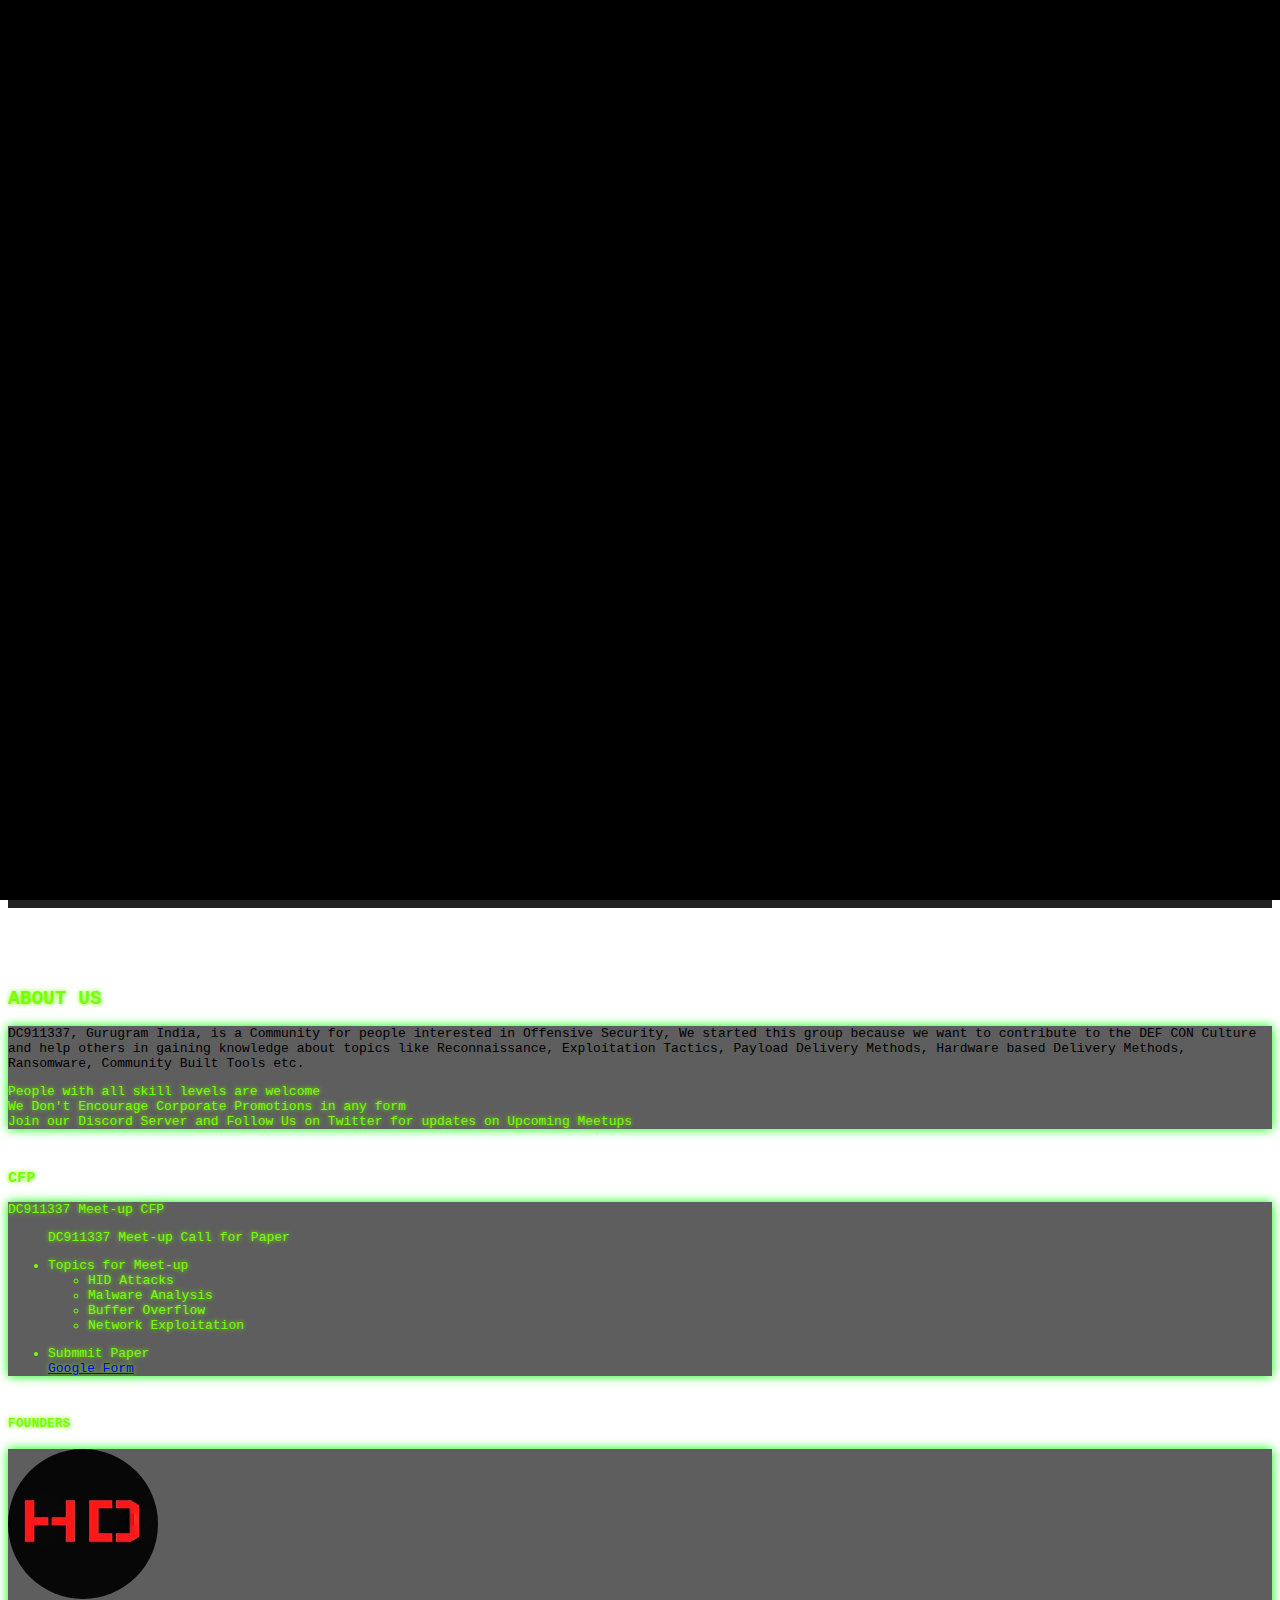
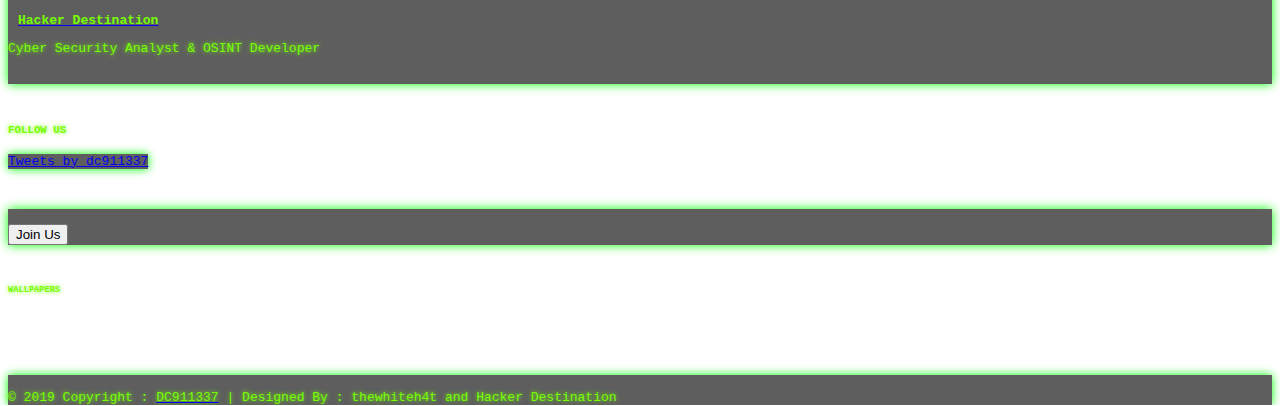
==== index.html @ 9db52e69 "Update index.html" ====
<!DOCTYPE html>
<html lang="en">
<head>
	<script async src="https://www.googletagmanager.com/gtag/js?id=UA-147989652-1"></script>
	<script>
	  window.dataLayer = window.dataLayer || [];
	  function gtag(){dataLayer.push(arguments);}
	  gtag('js', new Date());
	  gtag('config', 'UA-147989652-1');
	</script>

	<title>DC911337 | DEFCON Gurugram Group</title>
	<meta name="theme-color" content="#212121">
	<meta name="application-name" content="DC911337"/>
	<meta name="mobile-web-app-capable" content="yes">
	<meta name="msapplication-TileColor" content="#212121" />
	<meta http-equiv="Content-Type" content="text/html; charset=utf-8" />
	<meta name="viewport" content="width=device-width, initial-scale=1.0"/>

	<meta name="description" content="DC911337, Gurugram India, is a Community for people interested in Offensive Security, We started this group bacause we want to contribute to the DEF CON Culture...">
	<meta property="og:title" content="DC911337 | DEFCON Gurugram Group">
	<meta property="og:url" content="https://dc911337.org">
	<meta property="og:description" content="DC911337, Gurugram India, is a Community for people interested in Offensive Security, We started this group bacause we want to contribute to the DEF CON Culture...">
	<meta property="og:image" content="https://dc911337.org/img/og_dc911337.png">
	<meta property="og:type" content="website">

	<meta name="twitter:card" content="summary_large_image">
	<meta name="twitter:site" content="@dc911337">
	<meta name="twitter:creator" content="@thewhiteh4t">
	<meta name="twitter:title" content="DC911337 | DEFCON Gurugram Group">
	<meta name="twitter:description" content="DC911337, Gurugram India, is a Community for people interested in Offensive Security, We started this group bacause we want to contribute to the DEF CON Culture...">
	<meta name="twitter:image" content="https://dc911337.org/img/og_dc911337.png">
	
	<link rel="apple-touch-icon" sizes="180x180" href="../apple-touch-icon.png">
	<link rel="icon" type="image/png" sizes="32x32" href="../favicon-32x32.png">
	<link rel="icon" type="image/png" sizes="16x16" href="../favicon-16x16.png">
	<link rel="manifest" href="../site.webmanifest">
	<link rel="mask-icon" href="../safari-pinned-tab.svg" color="#5bbad5">
	<link rel="shortcut icon" href="../favicon.ico">
	<meta name="msapplication-TileColor" content="#00a300">
	<meta name="msapplication-config" content="../browserconfig.xml">
	
	<link rel="stylesheet" href="../css/pace-theme-center-simple.min.css">
	<script src="../js/pace.min.js"></script>
	<link rel="stylesheet" href="../css/bootstrap.min.css">
	<link rel="stylesheet" href="../css/mdb.min.css">
	<link rel="stylesheet" href="../css/all.min.css">
	<link rel="stylesheet" href="../css/style.css">
</head>
<body>
	<div class="cover"></div>

	<div class="banner">
<pre class="ascii">
d8888b.    .o88b.   .d888b.    db    db   d8888b.   d8888b.   d88888D 
88  `8D   d8P  Y8   88' `8D   o88   o88   VP  `8D   VP  `8D   VP  d8' 
88   88   8P        `V8o88'    88    88     oooY'     oooY'      d8'  
88   88   8b           d8'     88    88     ~~~b.     ~~~b.     d8'   
88  .8D   Y8b  d8     d8'      88    88   db   8D   db   8D    d8'    
Y8888D'    `Y88P'    d8'       VP    VP   Y8888P'   Y8888P'   d8'
</pre>
		<div class="coin">
			<div class="front_inner"></div>
			<div class="back_inner"></div>
			<div class="front"></div>
			<div class="back"></div>
		</div>
		<h1 class="term-green tagline text-center">OFFENSIVE<br>EVERYDAY</h1>
		<a class="down-action" href="#about">
			<i class="fas fa-caret-down fa-4x"></i>
		</a>
	</div>
	
	<div class="container container-margin">

		<h2 class="term-green text-center">ABOUT US</h2>
		
		<div class="card dark-transparent bgap" id="about">
			<div class="card-body">
				<p class="white-text">DC911337, Gurugram India, is a Community for people interested in Offensive Security, We started this group because we want to contribute to the DEF CON Culture and help others in gaining knowledge about topics like Reconnaissance, Exploitation Tactics, Payload Delivery Methods, Hardware based Delivery Methods, Ransomware, Community Built Tools etc.
				<br>
				<li class="term-green">People with all skill levels are welcome</li>
				<li class="term-green">We Don't Encourage Corporate Promotions in any form</li>
				<li class="term-green">Join our Discord Server and Follow Us on Twitter for updates on Upcoming Meetups</li>
			</p>
			</div>
		</div>

		<h3 class="term-green text-center">CFP</h3>

		<div class="row">
			<div class="col-sm-12 col-lg-12">
				<div class="card dark-transparent bgap">
					<div class="card-body text-center">
						<span class="term-green">DC911337 Meet-up CFP</span>
					</div>
					<div class='card-body'>
						<span class="term-green">	
					<ul >
						DC911337 Meet-up Call for Paper
						<p></p>
						<li>Topics for Meet-up
							<ul>
								<li>HID Attacks</li>
								<li>Malware Analysis</li>
								<li>Buffer Overflow</li>
								<li>Network Exploitation</li>
							</ul>
						</li>
						<p></p>
						<li>Submmit Paper</li>
						<a href="https://forms.gle/wwkDt7Aa4ysWZyuj9" class="btn btn-outline-success" role="button" aria-pressed="true">Google Form</a>
					</ul>
				</span>
			</div>
				</div>
			</div>
		</div>

		<h4 class="term-green text-center">FOUNDERS</h4>
		<div class="row justify-content-center">
			
			<div class="col-lg-6 center col-sm-12">
				<div class="card dark-transparent bgap">
					<div class="card-body text-center">
						<a href="https://h4ck3rd3stinati0n.blogspot.com">
							<img class="profile-img green-hover" src="../img/hd.jpg" alt="Hacker Destination">
							<p class="profile-name">Hacker Destination</p>
						</a>
						<p class="term-green">Cyber Security Analyst & OSINT Developer</p>
						<a href="https://github.com/itsmehacker">
							<i class="icon fab fa-github fa-2x"></i>
						</a>
						<a href="https://twitter.com/hackerdestinat1">
							<i class="icon fab fa-twitter fa-2x"></i>
						</a>
						<a href="https://www.linkedin.com/in/hackerdestination">
							<i class="icon fab fa-linkedin-in fa-2x"></i>
						</a>
						<a href="https://www.youtube.com/channel/UCTjBL9rT8AFTGX-B5Q74RsA">
							<i class="icon fab fa-youtube fa-2x"></i>
						</a>
						<a href="https://t.me/hackerdestination01">
							<i class="icon fab fa-telegram fa-2x"></i>
						</a>
					</div>
				</div>
			</div>
		</div>
	</center>
		<h5 class="term-green text-center">FOLLOW US</h5>
		
		<div class="row">
			<div class="col-lg-6 col-sm-12 bgap">
				<a class="twitter-timeline" data-width="100%" data-height="565px" data-dnt="true" data-theme="dark" data-chrome="transparent noborders nofooter" data-link-color="#76ff03" href="https://twitter.com/dc911337?ref_src=twsrc%5Etfw">Tweets by dc911337</a> 
				<script async src="https://platform.twitter.com/widgets.js" charset="utf-8"></script> 
			</div>

			<div class="col-lg-6 col-sm-12 bgap">
				<div class="card green-outline dark-transparent discord-card">
					<div class="card-body true-center">
						<div class="container">
							<div class="row">
								<div class="col text-center">
									<i class="icon fab fa-discord fa-10x"></i>
								</div>
							</div>
							<div class="row">
								<div class="col text-center">
									<a href="https://discord.gg/TwAEXba">
										<button class="btn green-btn green-hover">Join Us</button>
									</a>
								</div>
							</div>
						</div>
					</div>
				</div>
			</div>
		</div>

		<h6 class="card-title term-green text-center">WALLPAPERS</h6>

		<div class="row">
			<div class="col-sm-12 col-lg-12">
				<div onclick="location.href='https://dc911337.org/wallpapers.html'"; style="cursor: pointer;" class="card card-image wall-card green-outline dark-transparent bgap">
				</div>
			</div>
		</div>

	</div>

	<footer class="page-footer font-small dark-transparent">
		<div class="container">
	    	<div class="row">
	      		<div class="col-lg-12 col-sm-12">
	        		<div class="mb-5 flex-center">
	        	  		<a href="https://twitter.com/dc911337">
	            			<i class="icon fab fa-twitter fa-2x"></i>
	          			</a>
	          			<a href="https://www.linkedin.com/company/dc911337">
	           	 			<i class="icon fab fa-linkedin-in fa-2x"></i>
	          			</a>
	          			<a href="https://discord.gg/TwAEXba">
	          				<i class="icon fab fa-discord fa-2x"></i>
	          			</a>
	          			<a href="mailto:dcg911337@gmail.com">
	          				<i class="icon fas fa-envelope fa-2x"></i>
	          			</a>
	        		</div>
	      		</div>
	    	</div>
	  	</div>
	  
	  	<div class="footer-copyright text-center py-3 term-green"><span class="white-text">© 2019 Copyright : </span>
	    	<a href="https://dc911337.org"><span class="term-green">DC911337</span></a>
	  		<span class="white-text"> | </span>
	  		<span class="white-text">Designed By : </span>
	  		<span class="term-green">thewhiteh4t</span><span class="white-text"> and </span><span class="term-green">Hacker Destination</span>
	  	</div>
	</footer>

	<script src="../js/jquery-3.4.1.min.js"></script>
	<script src="../js/bootstrap.min.js"></script>
	<script src="../js/mdb.min.js"></script>
	<script>
		Pace.on("done", function(){
		    $(".cover").fadeOut(1000);
		});
    </script>
</body>
</html>
---- css/style.css ----
html { height: 100vh; scroll-behavior: smooth; background: url('../img/cyber-min.png') fixed; background-position: center; background-repeat: no-repeat; background-size: cover; }
body { height: 100vh; background-color: #212121; font-family: monospace; }
a { outline: 0; }
.cover { position: fixed; left: 0px; top: 0px; width: 100%; height: 100%; z-index: 1999; background-color: #000000; }
.container-margin { margin-top: 80px; margin-bottom: 80px; }
.container-margin-2 { margin-top: 140px; margin-bottom: 40px; }
.green-hover:hover { box-shadow: 0 0px 30px rgba(0,255,0,1); transition: box-shadow 0.1s ease-in-out; }
.bgap { margin-bottom: 40px; }
.mid { display: flex; align-items: center; justify-content: center; }
.fix { padding-top: 120px; }
.dark-transparent { background-color: rgba(25, 25, 25, 0.7); box-shadow: 0 0 10px rgba(0,255,0,1);}
.banner { height: 100vh; background-image: url('../img/map.jpg'); background-position: center; background-repeat: no-repeat; background-size: cover; perspective: 1000px; display: flex; align-items: center; justify-content: center; }
@keyframes rotation { 0% {transform: rotate3d(0, 1, 0, 0deg);} 50% {transform: rotate3d(0, 1, 0, 180deg);} 100% {transform: rotate3d(0, 1, 0, 360deg);}}

pre { position: absolute; top: 0; left:50%; transform: translate(-50%); margin-top: 80px; font-weight: 900; color: #76ff03; text-shadow: 0px 0px 5px #76FF03; }
@media only screen and (max-width: 600px) { pre { font-size: 8px; }}

.down-action { position: absolute; bottom: 50px; color: #76FF03; }

.coin {    
    position: relative;
    width: 250px;
    height: 250px;
    animation-name: rotation; animation-iteration-count: infinite; animation-timing-function: linear; animation-duration: 7s; transform: rotateY(0deg); transform-style: preserve-3d; outline: 1px solid transparent;
    will-change: transform;
}

.coin:after {
    bottom: 0;
    content: '';
    left: 120px;
    position: absolute;
    top: 0;
    width: 8px;
    padding: 5px;    
    transform: rotateY(-90deg);
    transform-origin: 100% 50%;
    background-color: #76ff03;
}

.front, .back {
  background-image: url("../img/defcon_logo_green.png");
  background-size: 100% 100%;
  width: 100%;
  height: 100%;
  border-radius: 50%;
}

.back {
   position: absolute;
   top: 0;   
   transform: translateZ(-10px) rotateY(-180deg);
   will-change: transform;
}

.front_inner, .back_inner {
    border-radius: 50%; 
    position: absolute;
    left: 0;
    top: 0;
    height: 100%;
    width: 100%;
    background-color: #76FF03;
}

.front_inner {       
    transform: translateZ(-1px);
    will-change: transform;
}

.back_inner {
    transform: translateZ(-9px);
    will-change: transform;
}

@keyframes flicker {
  0% {
    opacity: 0.27861;
  }
  5% {
    opacity: 0.34769;
  }
  10% {
    opacity: 0.23604;
  }
  15% {
    opacity: 0.90626;
  }
  20% {
    opacity: 0.18128;
  }
  25% {
    opacity: 0.83891;
  }
  30% {
    opacity: 0.65583;
  }
  35% {
    opacity: 0.67807;
  }
  40% {
    opacity: 0.26559;
  }
  45% {
    opacity: 0.84693;
  }
  50% {
    opacity: 0.96019;
  }
  55% {
    opacity: 0.08594;
  }
  60% {
    opacity: 0.20313;
  }
  65% {
    opacity: 0.71988;
  }
  70% {
    opacity: 0.53455;
  }
  75% {
    opacity: 0.37288;
  }
  80% {
    opacity: 0.71428;
  }
  85% {
    opacity: 0.70419;
  }
  90% {
    opacity: 0.7003;
  }
  95% {
    opacity: 0.36108;
  }
  100% {
    opacity: 0.24387;
  }
}

body::after {
  content: " ";
  display: block;
  position: fixed;
  top: 0;
  left: 0;
  bottom: 0;
  right: 0;
  background: rgba(33, 33, 33, 0.1);
  opacity: 0;
  z-index: 2;
  pointer-events: none;
  animation: flicker 1s infinite;
}
body::before {
  content: " ";
  display: block;
  position: fixed;
  top: 0;
  left: 0;
  bottom: 0;
  right: 0;
  background: linear-gradient(rgba(33, 33, 33, 0) 50%, rgba(0, 0, 0, 0.25) 50%), linear-gradient(90deg, rgba(255, 0, 0, 0.06), rgba(0, 255, 0, 0.02), rgba(0, 0, 255, 0.06));
  z-index: 2;
  background-size: 100% 2px, 3px 100%;
  pointer-events: none;
}

.icon { margin: 20px; color: #76FF03; }
.term-green { color: #76FF03; text-shadow: 0px 0px 5px #76FF03; }
.green-outline { box-shadow: 0 0 10px rgba(0,255,0,1); }
.profile-card { display: flex; justify-content: center; }
.profile-img { border-radius: 50%; width: 150px; height: 150px; }
.profile-name { color: #76FF03; font-weight: 700; margin: 10px; }
.tagline { position: absolute; bottom: 120px; }
.social-card { height: 565px; width: 100%; box-shadow: 0 0 10px rgba(0,255,0,1); }
.twitter-timeline { height: 565px !important; width: 100% !important; background-color: rgba(25, 25, 25, 0.7) !important; box-shadow: 0 0 10px rgba(0,255,0,1); border-radius: 0px; }
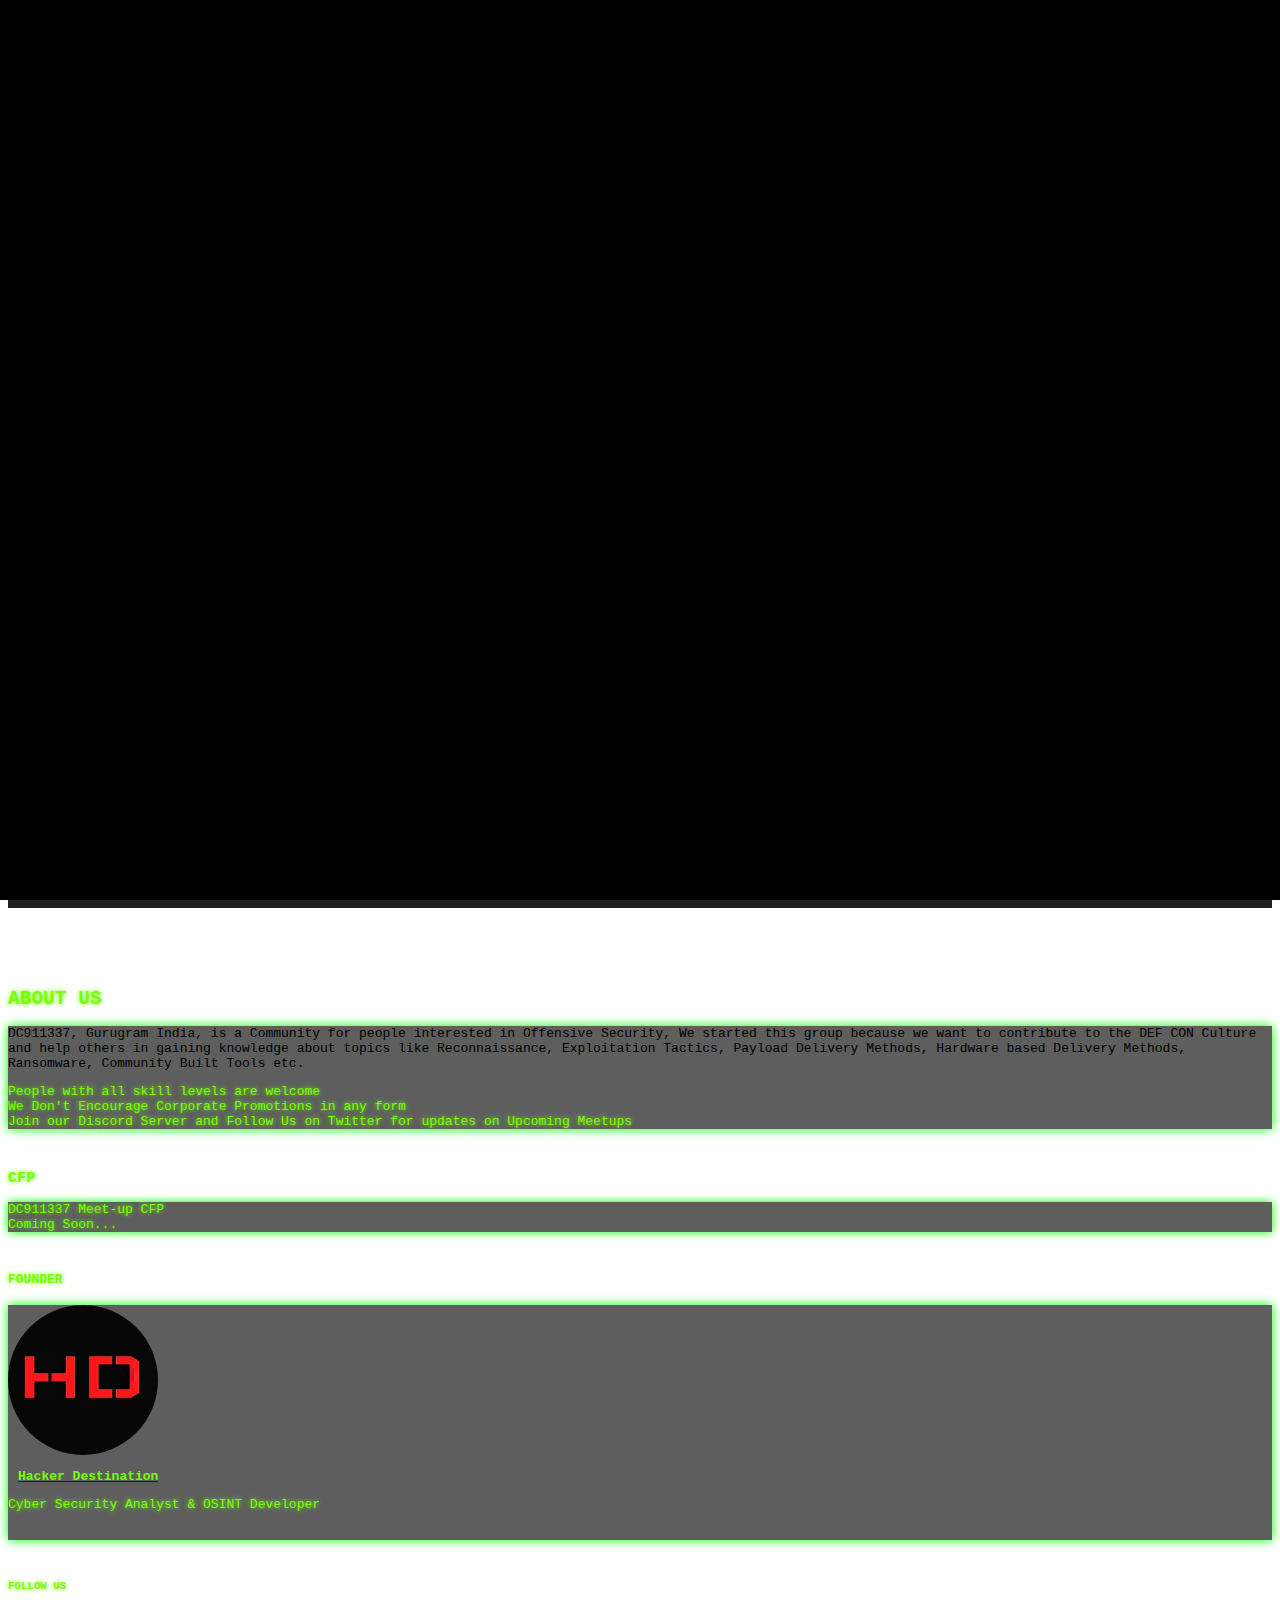
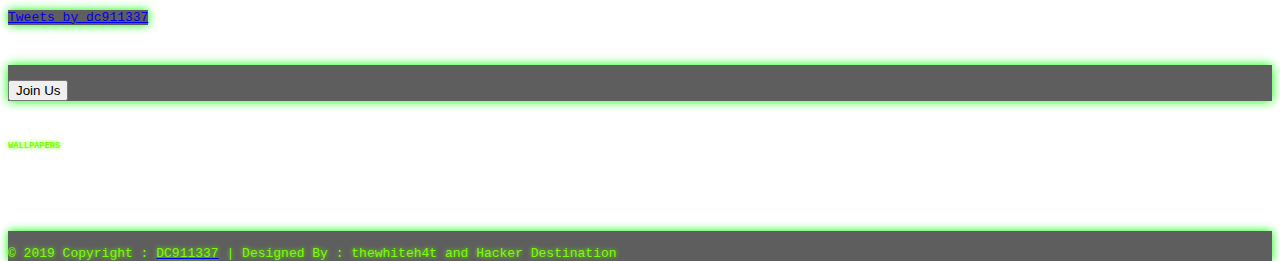
==== commit fa6c32a2: "Update index.html" ====
--- a/index.html
+++ b/index.html
@@ -9,7 +9,7 @@
 	  gtag('config', 'UA-147989652-1');
 	</script>
 
-	<title>DC911337 | DEFCON Gurugram Group</title>
+	<title>DC91038 | DEFCON Gurugram Group</title>
 	<meta name="theme-color" content="#212121">
 	<meta name="application-name" content="DC911337"/>
 	<meta name="mobile-web-app-capable" content="yes">
@@ -96,28 +96,14 @@
 					</div>
 					<div class='card-body'>
 						<span class="term-green">	
-					<ul >
-						DC911337 Meet-up Call for Paper
-						<p></p>
-						<li>Topics for Meet-up
-							<ul>
-								<li>HID Attacks</li>
-								<li>Malware Analysis</li>
-								<li>Buffer Overflow</li>
-								<li>Network Exploitation</li>
-							</ul>
-						</li>
-						<p></p>
-						<li>Submmit Paper</li>
-						<a href="https://forms.gle/wwkDt7Aa4ysWZyuj9" class="btn btn-outline-success" role="button" aria-pressed="true">Google Form</a>
-					</ul>
+					<span class="term-green">Coming Soon...</span>
 				</span>
 			</div>
 				</div>
 			</div>
 		</div>
 
-		<h4 class="term-green text-center">FOUNDERS</h4>
+		<h4 class="term-green text-center">FOUNDER</h4>
 		<div class="row justify-content-center">
 			
 			<div class="col-lg-6 center col-sm-12">
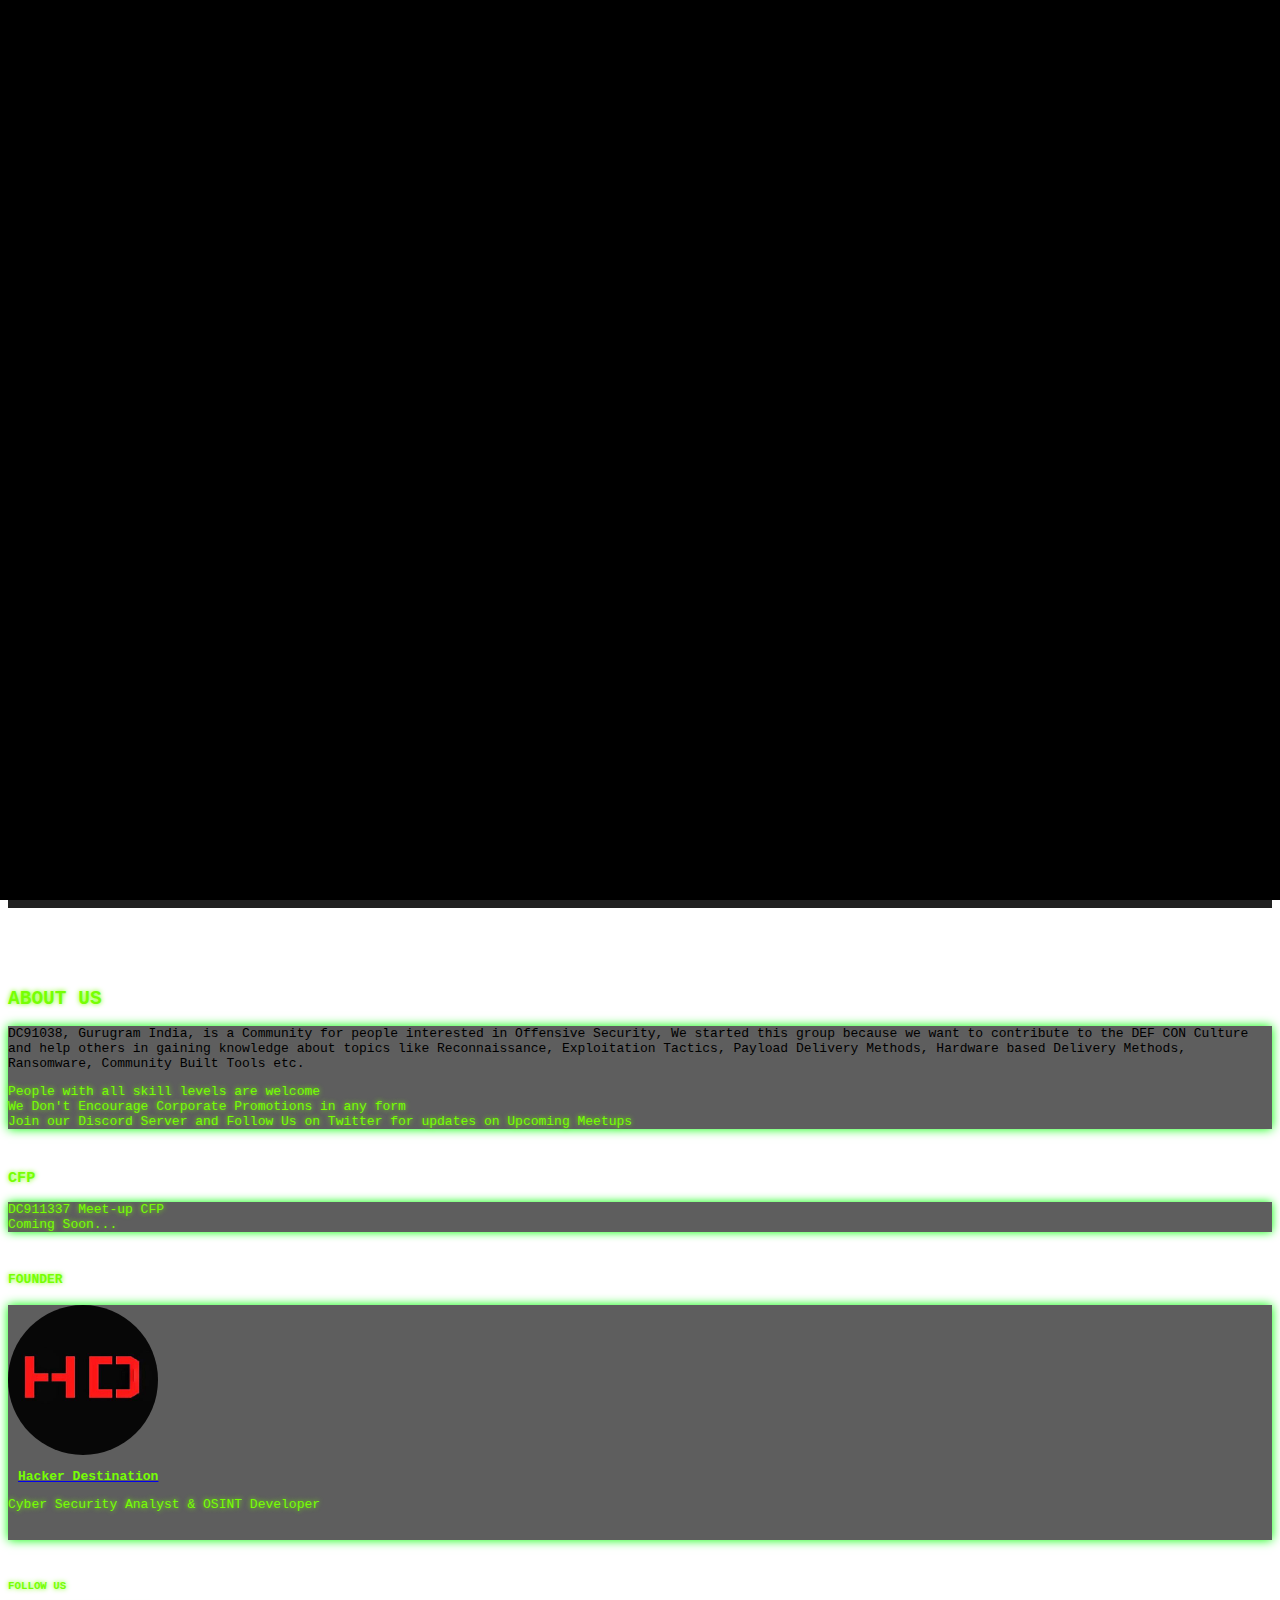
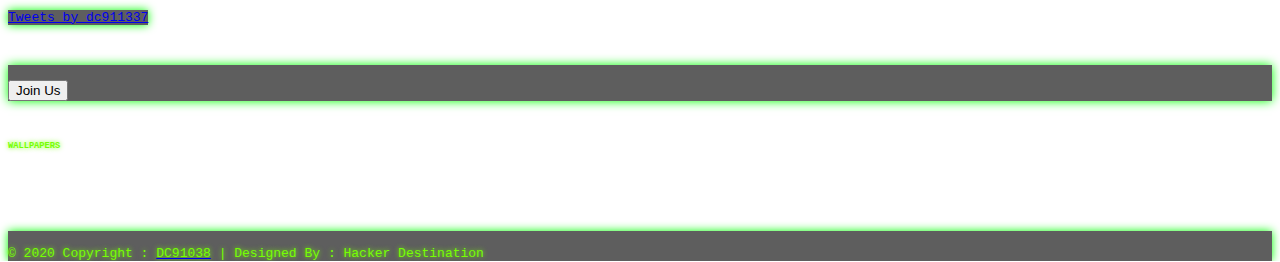
==== commit 1e604c0a: "Update index.html" ====
--- a/index.html
+++ b/index.html
@@ -11,25 +11,24 @@
 
 	<title>DC91038 | DEFCON Gurugram Group</title>
 	<meta name="theme-color" content="#212121">
-	<meta name="application-name" content="DC911337"/>
+	<meta name="application-name" content="DC91038"/>
 	<meta name="mobile-web-app-capable" content="yes">
 	<meta name="msapplication-TileColor" content="#212121" />
 	<meta http-equiv="Content-Type" content="text/html; charset=utf-8" />
 	<meta name="viewport" content="width=device-width, initial-scale=1.0"/>
 
-	<meta name="description" content="DC911337, Gurugram India, is a Community for people interested in Offensive Security, We started this group bacause we want to contribute to the DEF CON Culture...">
-	<meta property="og:title" content="DC911337 | DEFCON Gurugram Group">
-	<meta property="og:url" content="https://dc911337.org">
-	<meta property="og:description" content="DC911337, Gurugram India, is a Community for people interested in Offensive Security, We started this group bacause we want to contribute to the DEF CON Culture...">
-	<meta property="og:image" content="https://dc911337.org/img/og_dc911337.png">
+	<meta name="description" content="DC91038, Gurugram India, is a Community for people interested in Offensive Security, We started this group bacause we want to contribute to the DEF CON Culture...">
+	<meta property="og:title" content="DC91038 | DEFCON Gurugram Group">
+	<meta property="og:url" content="https://dc91038.com">
+	<meta property="og:description" content="DC91038, Gurugram India, is a Community for people interested in Offensive Security, We started this group bacause we want to contribute to the DEF CON Culture...">
+	<meta property="og:image" content="https://dc91038.org/img/og_dc911337.png">
 	<meta property="og:type" content="website">
 
 	<meta name="twitter:card" content="summary_large_image">
-	<meta name="twitter:site" content="@dc911337">
-	<meta name="twitter:creator" content="@thewhiteh4t">
-	<meta name="twitter:title" content="DC911337 | DEFCON Gurugram Group">
-	<meta name="twitter:description" content="DC911337, Gurugram India, is a Community for people interested in Offensive Security, We started this group bacause we want to contribute to the DEF CON Culture...">
-	<meta name="twitter:image" content="https://dc911337.org/img/og_dc911337.png">
+	<meta name="twitter:site" content="@dc91038">
+	<meta name="twitter:title" content="DC91038 | DEFCON Gurugram Group">
+	<meta name="twitter:description" content="DC91038, Gurugram India, is a Community for people interested in Offensive Security, We started this group bacause we want to contribute to the DEF CON Culture...">
+	<meta name="twitter:image" content="https://dc91038.org/img/og_dc911337.png">
 	
 	<link rel="apple-touch-icon" sizes="180x180" href="../apple-touch-icon.png">
 	<link rel="icon" type="image/png" sizes="32x32" href="../favicon-32x32.png">
@@ -52,12 +51,13 @@
 
 	<div class="banner">
 <pre class="ascii">
-d8888b.    .o88b.   .d888b.    db    db   d8888b.   d8888b.   d88888D 
-88  `8D   d8P  Y8   88' `8D   o88   o88   VP  `8D   VP  `8D   VP  d8' 
-88   88   8P        `V8o88'    88    88     oooY'     oooY'      d8'  
-88   88   8b           d8'     88    88     ~~~b.     ~~~b.     d8'   
-88  .8D   Y8b  d8     d8'      88    88   db   8D   db   8D    d8'    
-Y8888D'    `Y88P'    d8'       VP    VP   Y8888P'   Y8888P'   d8'
+ ______   _______   _____   __    _______  ______    _____  
+(  __  \ (  ____ \ / ___ \ /  \  (  __   )/ ___  \  / ___ \ 
+| (  \  )| (    \/( (   ) )\/) ) | (  )  |\/   \  \( (___) )
+| |   ) || |      ( (___) |  | | | | /   |   ___) / \     / 
+| |   | || |       \____  |  | | | (/ /) |  (___ (  / ___ \ 
+| |   ) || |            ) |  | | |   / | |      ) \( (   ) )
+| (__/  )| (____/\/\____) )__) (_|  (__) |/\___/  /( (___) )
 </pre>
 		<div class="coin">
 			<div class="front_inner"></div>
@@ -77,7 +77,7 @@
 		
 		<div class="card dark-transparent bgap" id="about">
 			<div class="card-body">
-				<p class="white-text">DC911337, Gurugram India, is a Community for people interested in Offensive Security, We started this group because we want to contribute to the DEF CON Culture and help others in gaining knowledge about topics like Reconnaissance, Exploitation Tactics, Payload Delivery Methods, Hardware based Delivery Methods, Ransomware, Community Built Tools etc.
+				<p class="white-text">DC91038, Gurugram India, is a Community for people interested in Offensive Security, We started this group because we want to contribute to the DEF CON Culture and help others in gaining knowledge about topics like Reconnaissance, Exploitation Tactics, Payload Delivery Methods, Hardware based Delivery Methods, Ransomware, Community Built Tools etc.
 				<br>
 				<li class="term-green">People with all skill levels are welcome</li>
 				<li class="term-green">We Don't Encourage Corporate Promotions in any form</li>
@@ -197,11 +197,11 @@
 	    	</div>
 	  	</div>
 	  
-	  	<div class="footer-copyright text-center py-3 term-green"><span class="white-text">© 2019 Copyright : </span>
-	    	<a href="https://dc911337.org"><span class="term-green">DC911337</span></a>
+	  	<div class="footer-copyright text-center py-3 term-green"><span class="white-text">© 2020 Copyright : </span>
+	    	<a href="https://dc91038.com"><span class="term-green">DC91038</span></a>
 	  		<span class="white-text"> | </span>
 	  		<span class="white-text">Designed By : </span>
-	  		<span class="term-green">thewhiteh4t</span><span class="white-text"> and </span><span class="term-green">Hacker Destination</span>
+	  		<span class="term-green">Hacker Destination</span>
 	  	</div>
 	</footer>
 
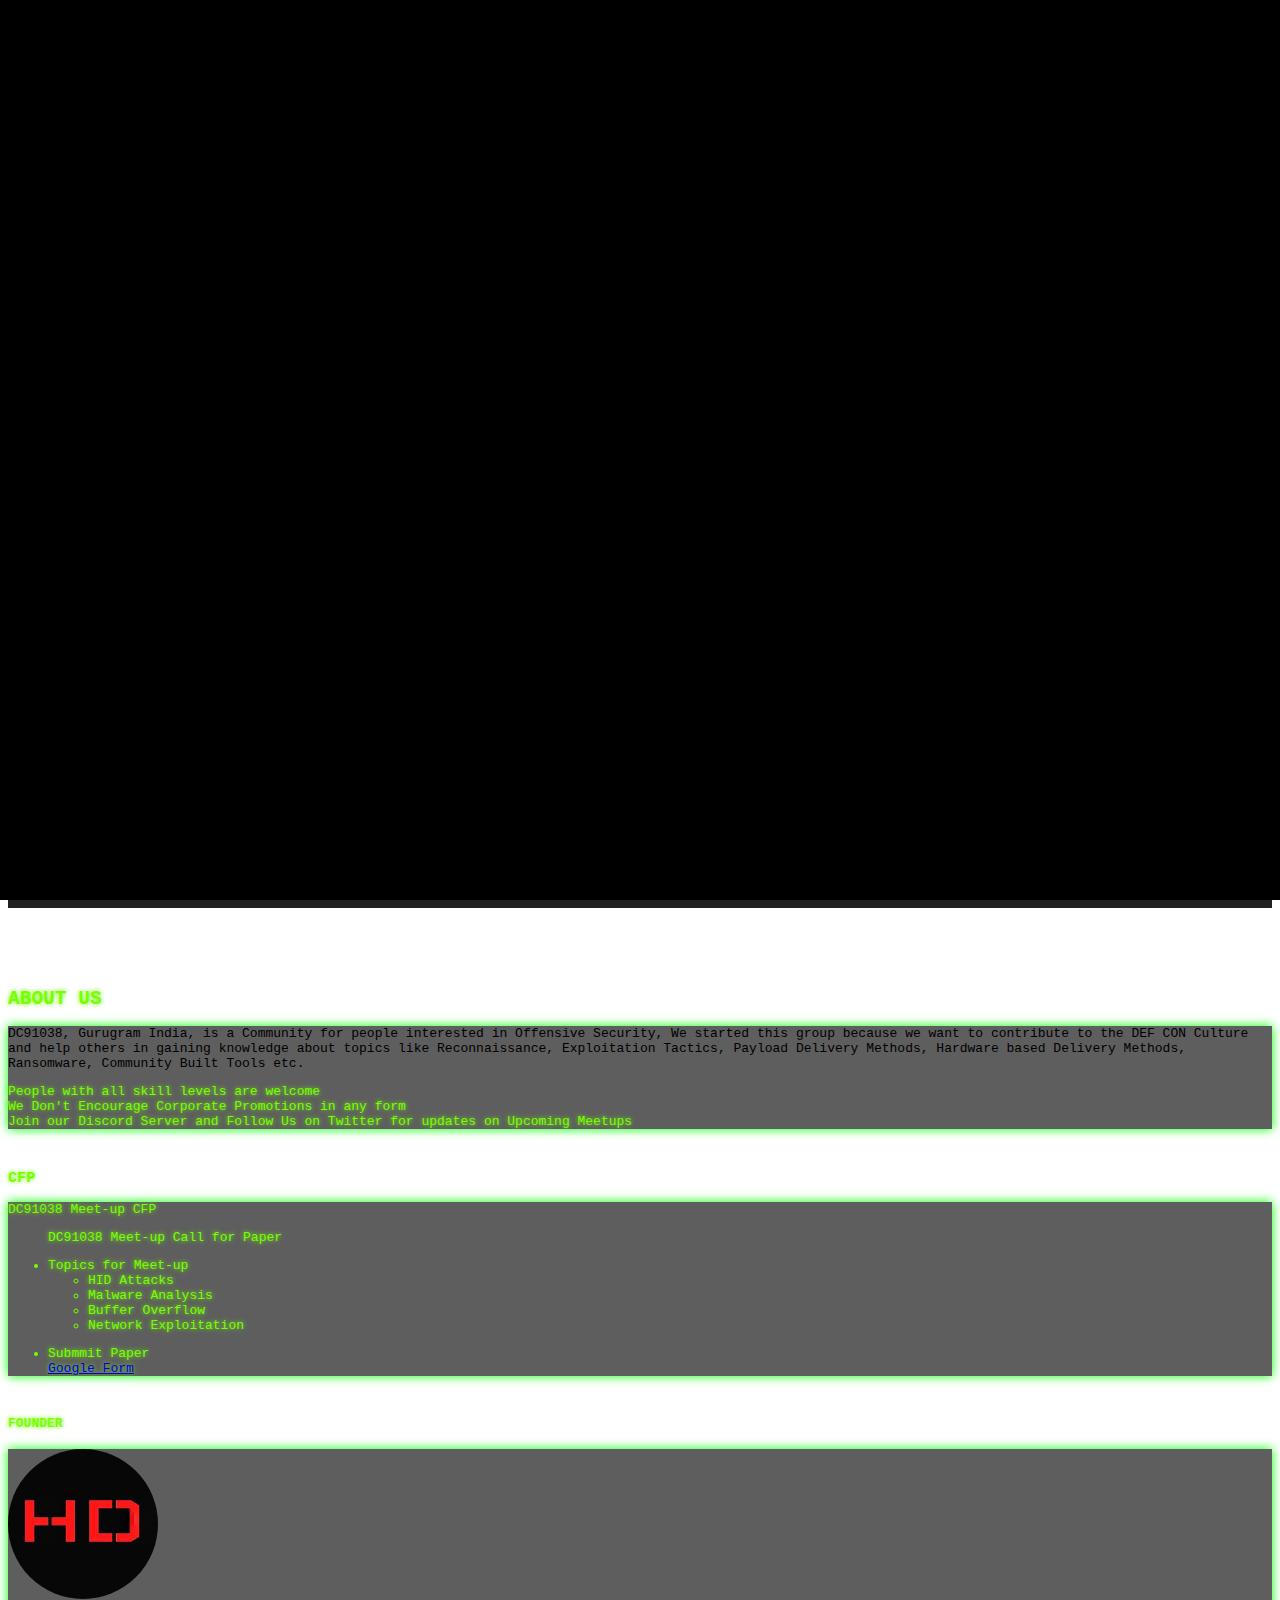
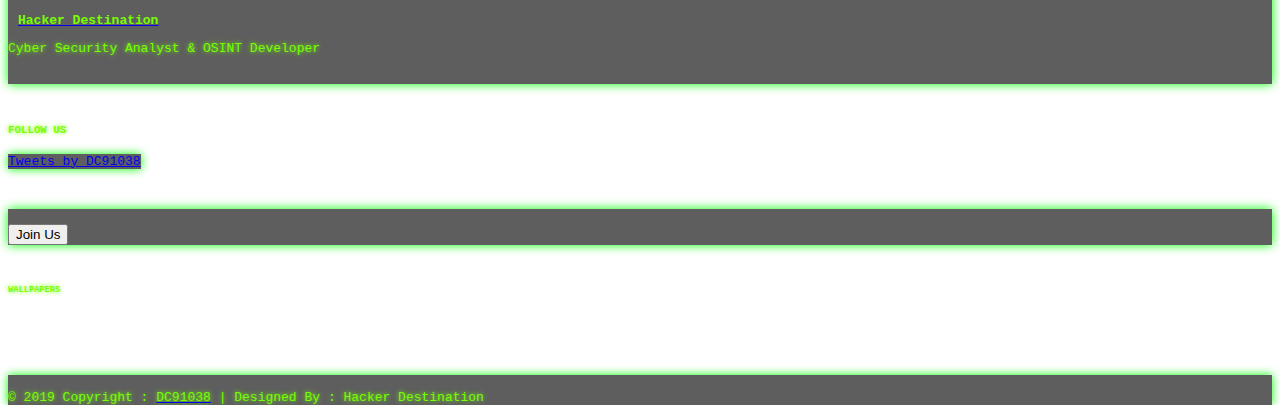
==== commit 02aa6776: "Update index.html" ====
--- a/index.html
+++ b/index.html
@@ -19,16 +19,16 @@
 
 	<meta name="description" content="DC91038, Gurugram India, is a Community for people interested in Offensive Security, We started this group bacause we want to contribute to the DEF CON Culture...">
 	<meta property="og:title" content="DC91038 | DEFCON Gurugram Group">
-	<meta property="og:url" content="https://dc91038.com">
+	<meta property="og:url" content="https://DC91038.org">
 	<meta property="og:description" content="DC91038, Gurugram India, is a Community for people interested in Offensive Security, We started this group bacause we want to contribute to the DEF CON Culture...">
-	<meta property="og:image" content="https://dc91038.org/img/og_dc911337.png">
+	<meta property="og:image" content="https://DC91038.org/img/og_DC91038.png">
 	<meta property="og:type" content="website">
 
 	<meta name="twitter:card" content="summary_large_image">
-	<meta name="twitter:site" content="@dc91038">
+	<meta name="twitter:site" content="@DC91038">
 	<meta name="twitter:title" content="DC91038 | DEFCON Gurugram Group">
 	<meta name="twitter:description" content="DC91038, Gurugram India, is a Community for people interested in Offensive Security, We started this group bacause we want to contribute to the DEF CON Culture...">
-	<meta name="twitter:image" content="https://dc91038.org/img/og_dc911337.png">
+	<meta name="twitter:image" content="https://DC91038.org/img/og_DC91038.png">
 	
 	<link rel="apple-touch-icon" sizes="180x180" href="../apple-touch-icon.png">
 	<link rel="icon" type="image/png" sizes="32x32" href="../favicon-32x32.png">
@@ -92,11 +92,25 @@
 			<div class="col-sm-12 col-lg-12">
 				<div class="card dark-transparent bgap">
 					<div class="card-body text-center">
-						<span class="term-green">DC911337 Meet-up CFP</span>
+						<span class="term-green">DC91038 Meet-up CFP</span>
 					</div>
 					<div class='card-body'>
 						<span class="term-green">	
-					<span class="term-green">Coming Soon...</span>
+					<ul >
+						DC91038 Meet-up Call for Paper
+						<p></p>
+						<li>Topics for Meet-up
+							<ul>
+								<li>HID Attacks</li>
+								<li>Malware Analysis</li>
+								<li>Buffer Overflow</li>
+								<li>Network Exploitation</li>
+							</ul>
+						</li>
+						<p></p>
+						<li>Submmit Paper</li>
+						<a href="https://forms.gle/wwkDt7Aa4ysWZyuj9" class="btn btn-outline-success" role="button" aria-pressed="true">Google Form</a>
+					</ul>
 				</span>
 			</div>
 				</div>
@@ -104,6 +118,7 @@
 		</div>
 
 		<h4 class="term-green text-center">FOUNDER</h4>
+		
 		<div class="row justify-content-center">
 			
 			<div class="col-lg-6 center col-sm-12">
@@ -138,7 +153,7 @@
 		
 		<div class="row">
 			<div class="col-lg-6 col-sm-12 bgap">
-				<a class="twitter-timeline" data-width="100%" data-height="565px" data-dnt="true" data-theme="dark" data-chrome="transparent noborders nofooter" data-link-color="#76ff03" href="https://twitter.com/dc911337?ref_src=twsrc%5Etfw">Tweets by dc911337</a> 
+				<a class="twitter-timeline" data-width="100%" data-height="565px" data-dnt="true" data-theme="dark" data-chrome="transparent noborders nofooter" data-link-color="#76ff03" href="https://twitter.com/DC91038?ref_src=twsrc%5Etfw">Tweets by DC91038</a> 
 				<script async src="https://platform.twitter.com/widgets.js" charset="utf-8"></script> 
 			</div>
 
@@ -168,7 +183,7 @@
 
 		<div class="row">
 			<div class="col-sm-12 col-lg-12">
-				<div onclick="location.href='https://dc911337.org/wallpapers.html'"; style="cursor: pointer;" class="card card-image wall-card green-outline dark-transparent bgap">
+				<div onclick="location.href='https://DC91038.org/wallpapers.html'"; style="cursor: pointer;" class="card card-image wall-card green-outline dark-transparent bgap">
 				</div>
 			</div>
 		</div>
@@ -180,10 +195,10 @@
 	    	<div class="row">
 	      		<div class="col-lg-12 col-sm-12">
 	        		<div class="mb-5 flex-center">
-	        	  		<a href="https://twitter.com/dc911337">
+	        	  		<a href="https://twitter.com/DC91038">
 	            			<i class="icon fab fa-twitter fa-2x"></i>
 	          			</a>
-	          			<a href="https://www.linkedin.com/company/dc911337">
+	          			<a href="https://www.linkedin.com/company/DC91038">
 	           	 			<i class="icon fab fa-linkedin-in fa-2x"></i>
 	          			</a>
 	          			<a href="https://discord.gg/TwAEXba">
@@ -197,11 +212,11 @@
 	    	</div>
 	  	</div>
 	  
-	  	<div class="footer-copyright text-center py-3 term-green"><span class="white-text">© 2020 Copyright : </span>
-	    	<a href="https://dc91038.com"><span class="term-green">DC91038</span></a>
+	  	<div class="footer-copyright text-center py-3 term-green"><span class="white-text">© 2019 Copyright : </span>
+	    	<a href="https://DC91038.org"><span class="term-green">DC91038</span></a>
 	  		<span class="white-text"> | </span>
 	  		<span class="white-text">Designed By : </span>
-	  		<span class="term-green">Hacker Destination</span>
+	  		</span><span class="term-green">Hacker Destination</span>
 	  	</div>
 	</footer>
 
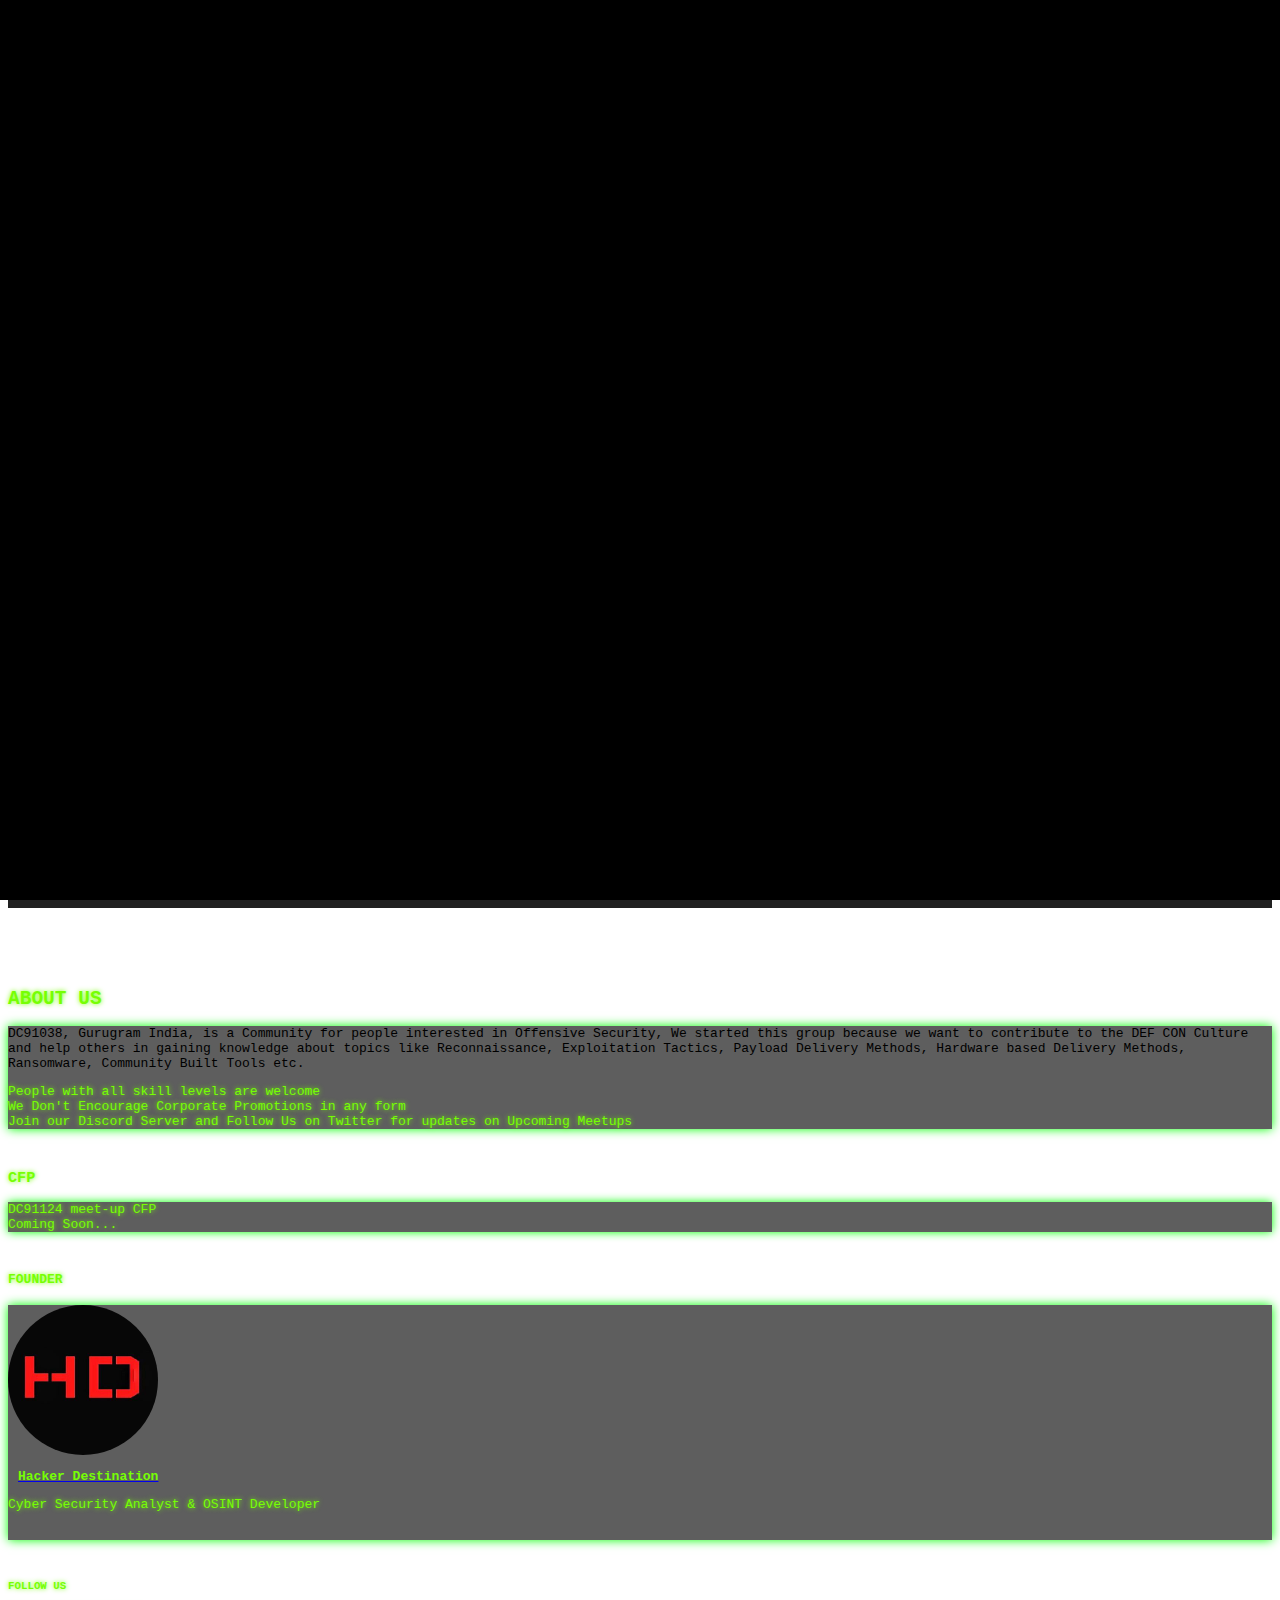
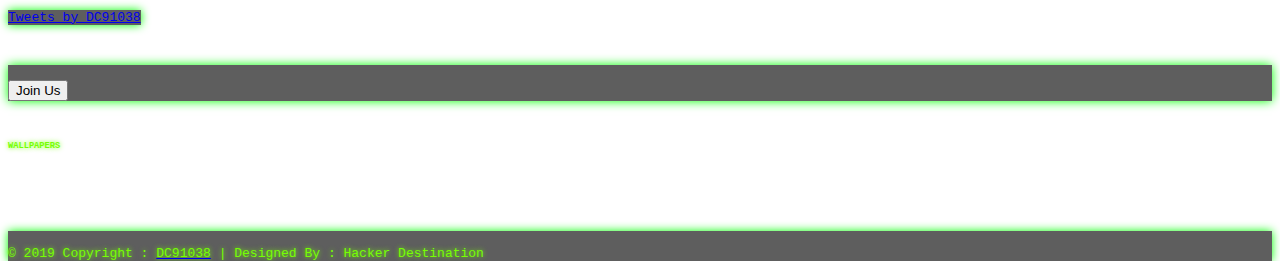
==== commit 5f62a5f2: "Update index.html" ====
--- a/index.html
+++ b/index.html
@@ -11,24 +11,23 @@
 
 	<title>DC91038 | DEFCON Gurugram Group</title>
 	<meta name="theme-color" content="#212121">
-	<meta name="application-name" content="DC91038"/>
+	<meta name="application-name" content="DC91124"/>
 	<meta name="mobile-web-app-capable" content="yes">
 	<meta name="msapplication-TileColor" content="#212121" />
 	<meta http-equiv="Content-Type" content="text/html; charset=utf-8" />
 	<meta name="viewport" content="width=device-width, initial-scale=1.0"/>
 
-	<meta name="description" content="DC91038, Gurugram India, is a Community for people interested in Offensive Security, We started this group bacause we want to contribute to the DEF CON Culture...">
-	<meta property="og:title" content="DC91038 | DEFCON Gurugram Group">
-	<meta property="og:url" content="https://DC91038.org">
-	<meta property="og:description" content="DC91038, Gurugram India, is a Community for people interested in Offensive Security, We started this group bacause we want to contribute to the DEF CON Culture...">
-	<meta property="og:image" content="https://DC91038.org/img/og_DC91038.png">
+	<meta name="description" content="DC91124, Gurugram India, is a Community for people interested in Offensive Security, We started this group bacause we want to contribute to the DEF CON Culture...">
+	<meta property="og:title" content="DC91124 | DEFCON Gurugram Group">
+	<meta property="og:url" content="https://DC91124.org">
+	<meta property="og:description" content="DC91124, Gurugram India, is a Community for people interested in Offensive Security, We started this group bacause we want to contribute to the DEF CON Culture...">
+	<meta property="og:image" content="https://DC91124.org/img/og_DC91124.png">
 	<meta property="og:type" content="website">
 
 	<meta name="twitter:card" content="summary_large_image">
-	<meta name="twitter:site" content="@DC91038">
-	<meta name="twitter:title" content="DC91038 | DEFCON Gurugram Group">
-	<meta name="twitter:description" content="DC91038, Gurugram India, is a Community for people interested in Offensive Security, We started this group bacause we want to contribute to the DEF CON Culture...">
-	<meta name="twitter:image" content="https://DC91038.org/img/og_DC91038.png">
+	<meta name="twitter:site" content="@DC91124">
+	<meta name="twitter:title" content="DC91124 | DEFCON Gurugram Group">
+	<meta name="twitter:description" content="DC91124, Gurugram India, is a Community for people interested in Offensive Security, We started this group bacause we want to contribute to the DEF CON Culture...">
 	
 	<link rel="apple-touch-icon" sizes="180x180" href="../apple-touch-icon.png">
 	<link rel="icon" type="image/png" sizes="32x32" href="../favicon-32x32.png">
@@ -51,13 +50,12 @@
 
 	<div class="banner">
 <pre class="ascii">
- ______   _______   _____   __    _______  ______    _____  
-(  __  \ (  ____ \ / ___ \ /  \  (  __   )/ ___  \  / ___ \ 
-| (  \  )| (    \/( (   ) )\/) ) | (  )  |\/   \  \( (___) )
-| |   ) || |      ( (___) |  | | | | /   |   ___) / \     / 
-| |   | || |       \____  |  | | | (/ /) |  (___ (  / ___ \ 
-| |   ) || |            ) |  | | |   / | |      ) \( (   ) )
-| (__/  )| (____/\/\____) )__) (_|  (__) |/\___/  /( (___) )
+______  _____  _____  __   __   _____   ___ 
+|  _  \/  __ \|  _  |/  | /  | / __  \ /   |
+| | | || /  \/| |_| |`| | `| | `' / /'/ /| |
+| | | || |    \____ | | |  | |   / / / /_| |
+| |/ / | \__/\.___/ /_| |__| |_./ /__\___  |
+|___/   \____/\____/ \___/\___/\_____/   |_/
 </pre>
 		<div class="coin">
 			<div class="front_inner"></div>
@@ -92,25 +90,11 @@
 			<div class="col-sm-12 col-lg-12">
 				<div class="card dark-transparent bgap">
 					<div class="card-body text-center">
-						<span class="term-green">DC91038 Meet-up CFP</span>
+						<span class="term-green">DC91124 meet-up CFP</span>
 					</div>
 					<div class='card-body'>
 						<span class="term-green">	
-					<ul >
-						DC91038 Meet-up Call for Paper
-						<p></p>
-						<li>Topics for Meet-up
-							<ul>
-								<li>HID Attacks</li>
-								<li>Malware Analysis</li>
-								<li>Buffer Overflow</li>
-								<li>Network Exploitation</li>
-							</ul>
-						</li>
-						<p></p>
-						<li>Submmit Paper</li>
-						<a href="https://forms.gle/wwkDt7Aa4ysWZyuj9" class="btn btn-outline-success" role="button" aria-pressed="true">Google Form</a>
-					</ul>
+					<span class="term-green">Coming Soon...</span>
 				</span>
 			</div>
 				</div>
@@ -168,7 +152,7 @@
 							</div>
 							<div class="row">
 								<div class="col text-center">
-									<a href="https://discord.gg/TwAEXba">
+									<a href="https://discord.gg/Uk8WnjQ">
 										<button class="btn green-btn green-hover">Join Us</button>
 									</a>
 								</div>
@@ -183,7 +167,7 @@
 
 		<div class="row">
 			<div class="col-sm-12 col-lg-12">
-				<div onclick="location.href='https://DC91038.org/wallpapers.html'"; style="cursor: pointer;" class="card card-image wall-card green-outline dark-transparent bgap">
+				<div onclick="location.href='https://DC91038.com/wallpapers.html'"; style="cursor: pointer;" class="card card-image wall-card green-outline dark-transparent bgap">
 				</div>
 			</div>
 		</div>
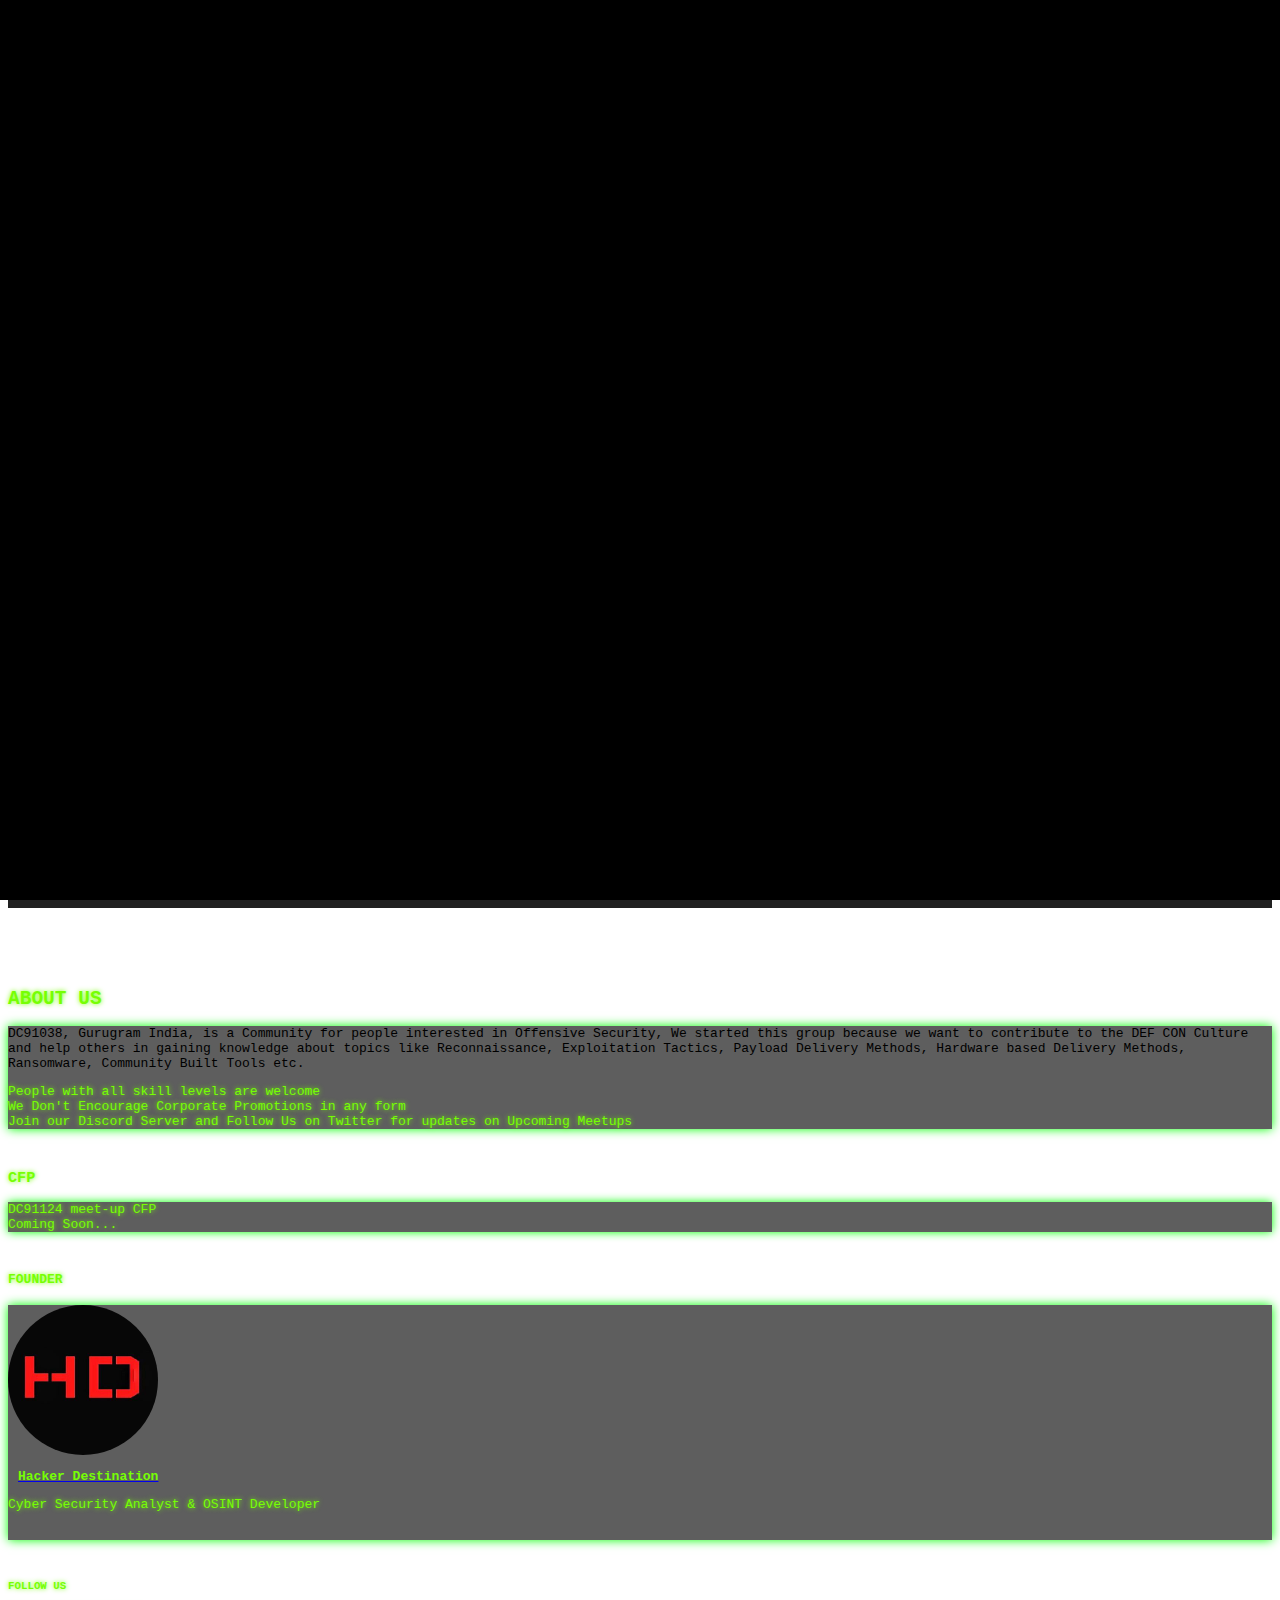
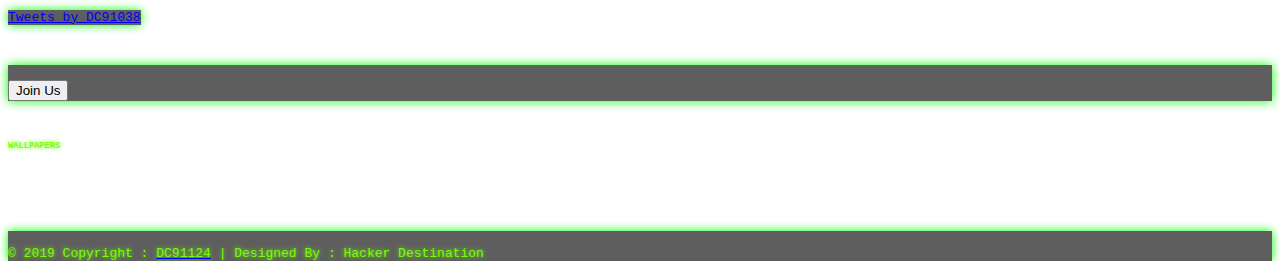
==== commit c0186ba7: "Update index.html" ====
--- a/index.html
+++ b/index.html
@@ -9,7 +9,7 @@
 	  gtag('config', 'UA-147989652-1');
 	</script>
 
-	<title>DC91038 | DEFCON Gurugram Group</title>
+	<title>DC91124 | DEFCON Gurugram Group</title>
 	<meta name="theme-color" content="#212121">
 	<meta name="application-name" content="DC91124"/>
 	<meta name="mobile-web-app-capable" content="yes">
@@ -25,7 +25,7 @@
 	<meta property="og:type" content="website">
 
 	<meta name="twitter:card" content="summary_large_image">
-	<meta name="twitter:site" content="@DC91124">
+	<meta name="twitter:site" content="@OffcialDc91124">
 	<meta name="twitter:title" content="DC91124 | DEFCON Gurugram Group">
 	<meta name="twitter:description" content="DC91124, Gurugram India, is a Community for people interested in Offensive Security, We started this group bacause we want to contribute to the DEF CON Culture...">
 	
@@ -164,14 +164,14 @@
 		</div>
 
 		<h6 class="card-title term-green text-center">WALLPAPERS</h6>
-
+<!--
 		<div class="row">
 			<div class="col-sm-12 col-lg-12">
-				<div onclick="location.href='https://DC91038.com/wallpapers.html'"; style="cursor: pointer;" class="card card-image wall-card green-outline dark-transparent bgap">
-				</div>
-			</div>
-		</div>
-
+				<div onclick="location.href='https://DC91124.org/wallpapers.html'"; style="cursor: pointer;" class="card card-image wall-card green-outline dark-transparent bgap">
+				</div>
+			</div>
+		</div>
+-->
 	</div>
 
 	<footer class="page-footer font-small dark-transparent">
@@ -179,16 +179,16 @@
 	    	<div class="row">
 	      		<div class="col-lg-12 col-sm-12">
 	        		<div class="mb-5 flex-center">
-	        	  		<a href="https://twitter.com/DC91038">
+	        	  		<a href="https://twitter.com/OffcialDc91124">
 	            			<i class="icon fab fa-twitter fa-2x"></i>
 	          			</a>
-	          			<a href="https://www.linkedin.com/company/DC91038">
+	          			<a href="https://www.linkedin.com/company/DC91124">
 	           	 			<i class="icon fab fa-linkedin-in fa-2x"></i>
 	          			</a>
 	          			<a href="https://discord.gg/TwAEXba">
 	          				<i class="icon fab fa-discord fa-2x"></i>
 	          			</a>
-	          			<a href="mailto:dcg911337@gmail.com">
+	          			<a href="mailto:dcg91124@gmail.com">
 	          				<i class="icon fas fa-envelope fa-2x"></i>
 	          			</a>
 	        		</div>
@@ -197,7 +197,7 @@
 	  	</div>
 	  
 	  	<div class="footer-copyright text-center py-3 term-green"><span class="white-text">© 2019 Copyright : </span>
-	    	<a href="https://DC91038.org"><span class="term-green">DC91038</span></a>
+	    	<a href="https://DC91124.org"><span class="term-green">DC91124</span></a>
 	  		<span class="white-text"> | </span>
 	  		<span class="white-text">Designed By : </span>
 	  		</span><span class="term-green">Hacker Destination</span>
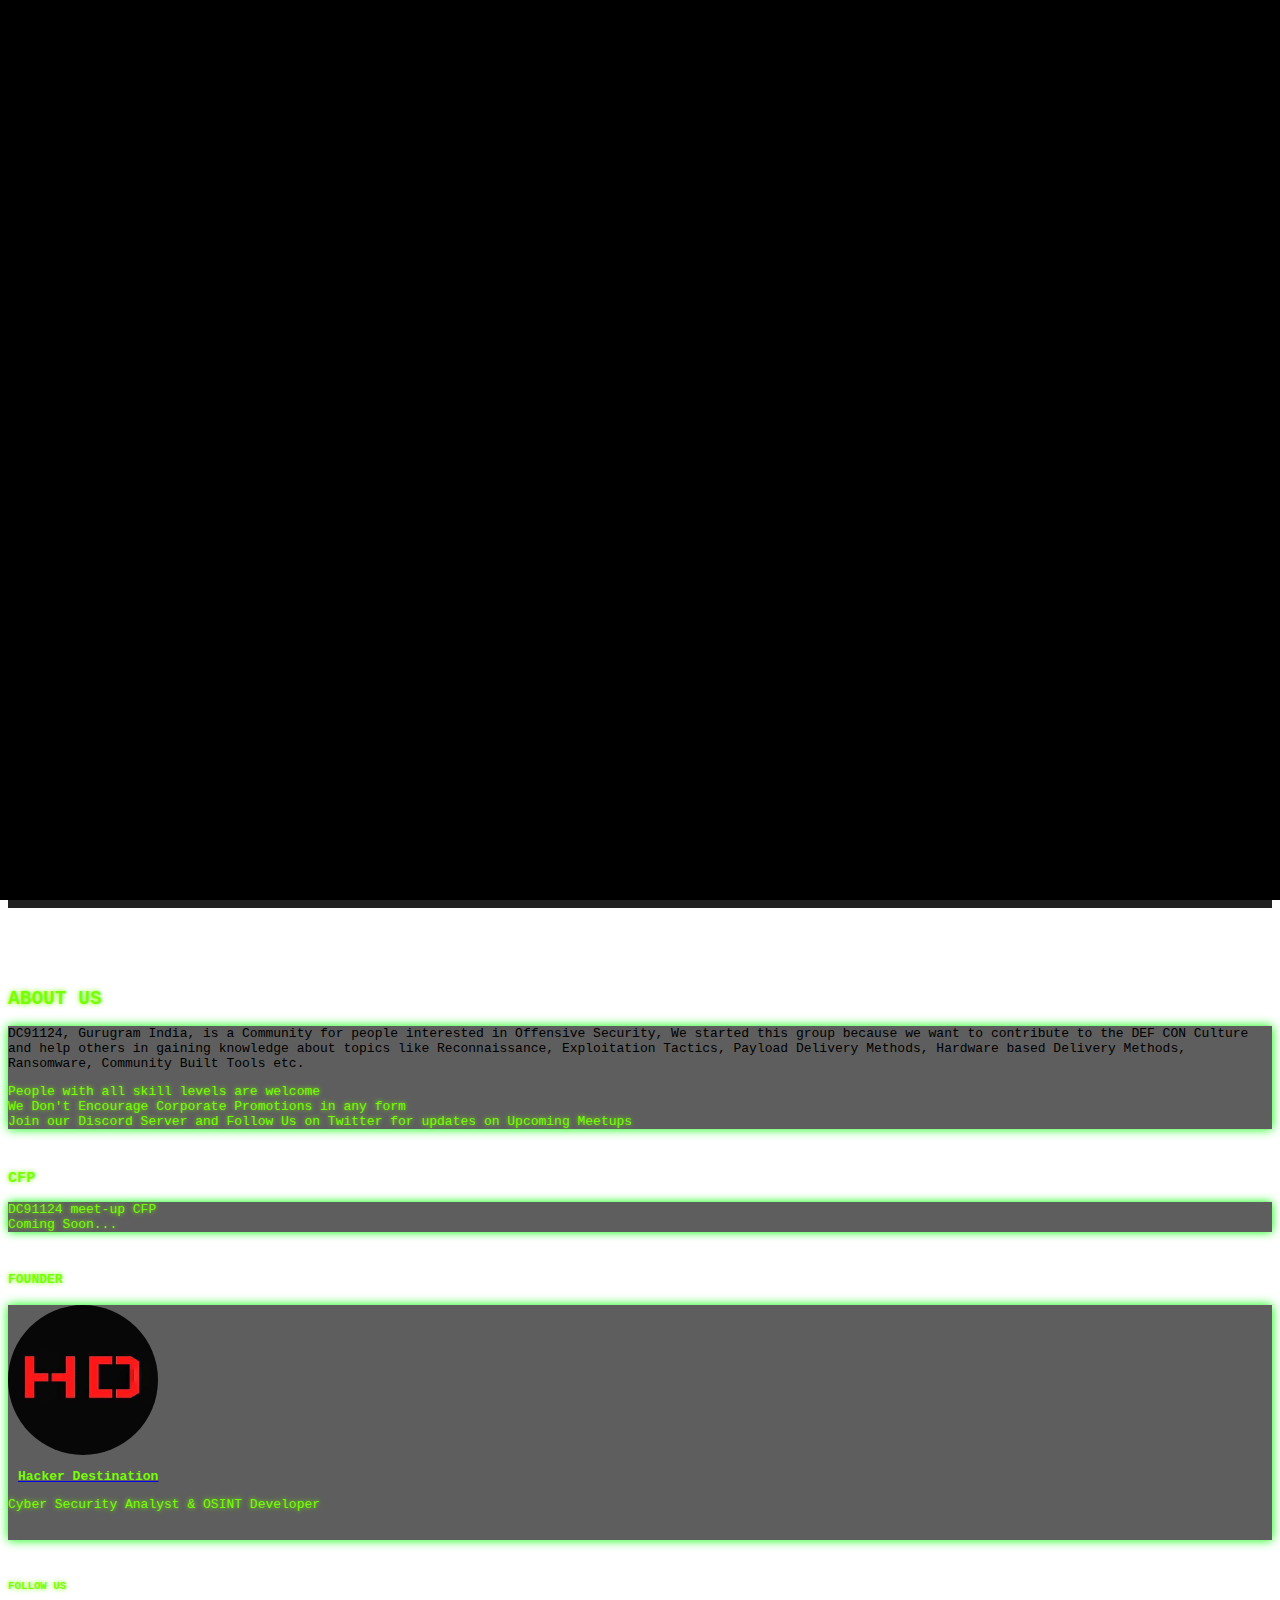
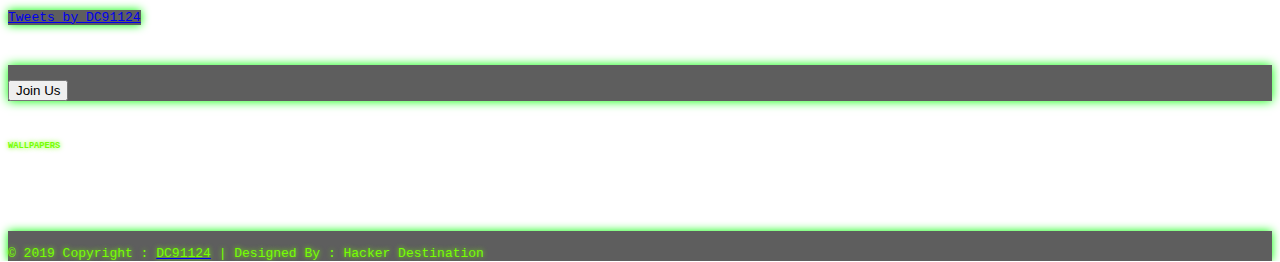
==== commit 7af22111: "Update index.html" ====
--- a/index.html
+++ b/index.html
@@ -75,7 +75,7 @@
 		
 		<div class="card dark-transparent bgap" id="about">
 			<div class="card-body">
-				<p class="white-text">DC91038, Gurugram India, is a Community for people interested in Offensive Security, We started this group because we want to contribute to the DEF CON Culture and help others in gaining knowledge about topics like Reconnaissance, Exploitation Tactics, Payload Delivery Methods, Hardware based Delivery Methods, Ransomware, Community Built Tools etc.
+				<p class="white-text">DC91124, Gurugram India, is a Community for people interested in Offensive Security, We started this group because we want to contribute to the DEF CON Culture and help others in gaining knowledge about topics like Reconnaissance, Exploitation Tactics, Payload Delivery Methods, Hardware based Delivery Methods, Ransomware, Community Built Tools etc.
 				<br>
 				<li class="term-green">People with all skill levels are welcome</li>
 				<li class="term-green">We Don't Encourage Corporate Promotions in any form</li>
@@ -137,7 +137,7 @@
 		
 		<div class="row">
 			<div class="col-lg-6 col-sm-12 bgap">
-				<a class="twitter-timeline" data-width="100%" data-height="565px" data-dnt="true" data-theme="dark" data-chrome="transparent noborders nofooter" data-link-color="#76ff03" href="https://twitter.com/DC91038?ref_src=twsrc%5Etfw">Tweets by DC91038</a> 
+				<a class="twitter-timeline" data-width="100%" data-height="565px" data-dnt="true" data-theme="dark" data-chrome="transparent noborders nofooter" data-link-color="#76ff03" href="https://twitter.com/OffcialDc91124?ref_src=twsrc%5Etfw">Tweets by DC91124</a> 
 				<script async src="https://platform.twitter.com/widgets.js" charset="utf-8"></script> 
 			</div>
 
